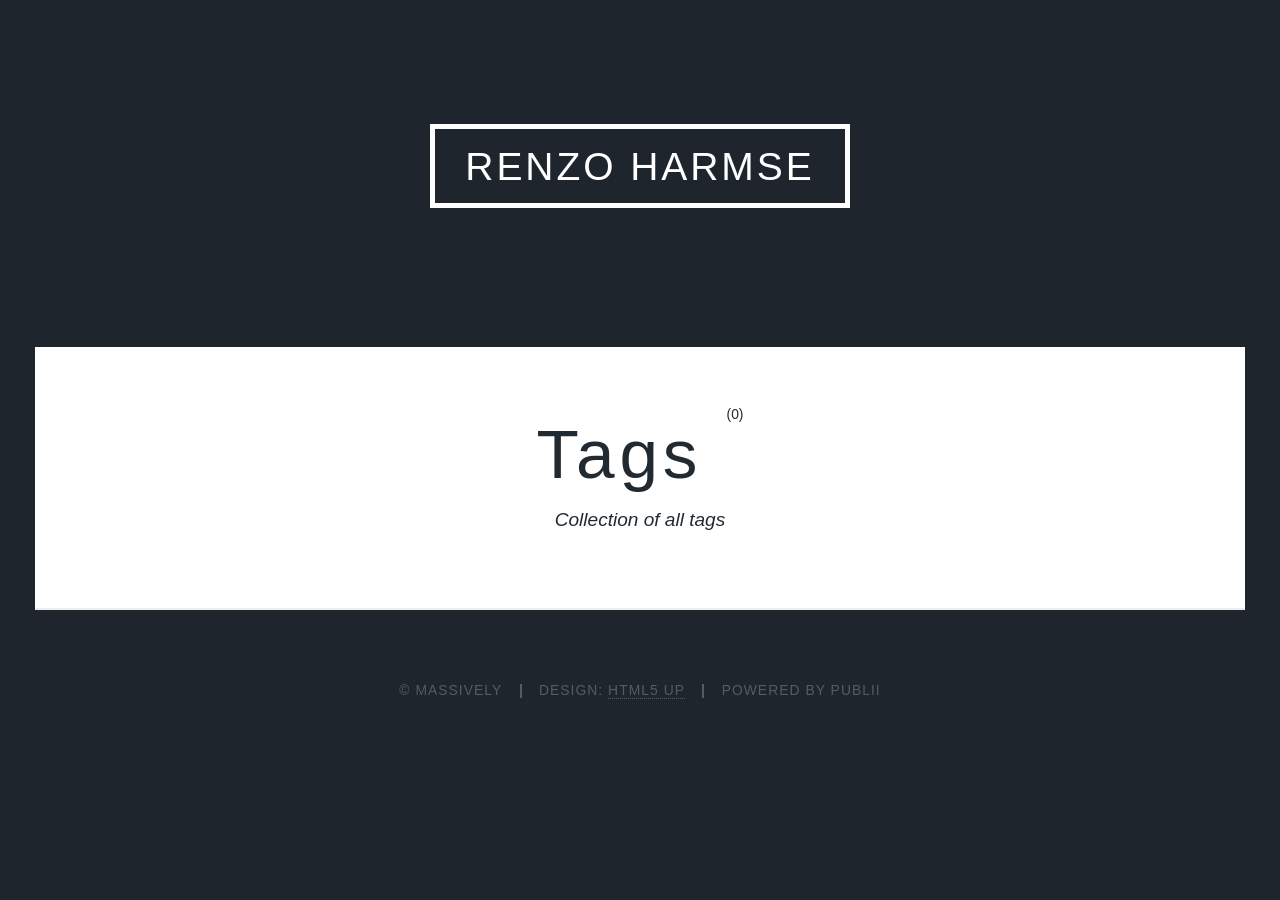
==== tags/index.html @ ec459c0f "Updated from Publii" ====
<!DOCTYPE html><html lang="en-gb"><head><meta charset="utf-8"><meta http-equiv="X-UA-Compatible" content="IE=edge"><meta name="viewport" content="width=device-width,initial-scale=1,user-scalable=no"><title>All tags - Renzo Harmse</title><meta name="robots" content="noindex, follow"><meta name="generator" content="Publii Open-Source CMS for Static Site"><link rel="alternate" type="application/atom+xml" href="https://projectmushroom.github.io/rh-site/feed.xml" title="Renzo Harmse - RSS"><link rel="alternate" type="application/json" href="https://projectmushroom.github.io/rh-site/feed.json" title="Renzo Harmse - JSON"><meta property="og:title" content="Renzo Harmse"><meta property="og:site_name" content="Renzo Harmse"><meta property="og:description" content=""><meta property="og:url" content="https://projectmushroom.github.io/rh-site/tags/"><meta property="og:type" content="website"><link rel="stylesheet" href="https://projectmushroom.github.io/rh-site/assets/css/fontawesome-all.min.css?v=85514f933f9e0b82460af63f1a403fa5"><link rel="stylesheet" href="https://projectmushroom.github.io/rh-site/assets/css/style.css?v=a43d11e6c8e1828dd0b983b73b3cdb13"><noscript><link rel="stylesheet" href="https://projectmushroom.github.io/rh-site/assets/css/noscript.css?v=efa867a99f5064d6729e4dc2008ad50b"></noscript><script type="application/ld+json">{"@context":"http://schema.org","@type":"Organization","name":"Renzo Harmse","url":"https://projectmushroom.github.io/rh-site/"}</script><style>#wrapper > .bg {
               background-image: url(https://projectmushroom.github.io/rh-site/assets/images/overlay.png), linear-gradient(0deg, rgba(0, 0, 0, 0.1), rgba(0, 0, 0, 0.1)), url();
           }</style><noscript><style>img[loading] {
                    opacity: 1;
                }</style></noscript></head><body class="is-preload tags-template"><div id="wrapper"><header id="header"><a class="logo" href="https://projectmushroom.github.io/rh-site/">Renzo Harmse</a></header><main id="main"><header class="page-header"><h1>Tags <sup>(0)</sup></h1><p>Collection of all tags</p></header><section class="posts"></section></main><footer id="copyright"><ul><li>© Massively</li><li>Design: <a href="https://html5up.net" target="_blank" rel="nofollow noopener">HTML5 UP</a></li><li>Powered by Publii</li></ul></footer></div><script src="https://projectmushroom.github.io/rh-site/assets/js/jquery.min.js?v=c9771cc3e90e18f5336eedbd0fffb2cf"></script><script src="https://projectmushroom.github.io/rh-site/assets/js/jquery.scrollex.min.js?v=f89065e3d988006af9791b44561d7c90"></script><script src="https://projectmushroom.github.io/rh-site/assets/js/jquery.scrolly.min.js?v=1ed5a78bde1476875a40f6b9ff44fc14"></script><script src="https://projectmushroom.github.io/rh-site/assets/js/browser.min.js?v=c07298dd19048a8a69ad97e754dfe8d0"></script><script src="https://projectmushroom.github.io/rh-site/assets/js/breakpoints.min.js?v=81a479eb099e3b187613943b085923b8"></script><script src="https://projectmushroom.github.io/rh-site/assets/js/util.min.js?v=4201a626f8c9b614a663b3a1d7d82615"></script><script src="https://projectmushroom.github.io/rh-site/assets/js/main.min.js?v=56233c354bd814758be8bff42f7e13a5"></script><script>/*<![CDATA[*/var images=document.querySelectorAll("img[loading]");for(var i=0;i<images.length;i++){if(images[i].complete){images[i].classList.add("is-loaded")}else{images[i].addEventListener("load",function(){this.classList.add("is-loaded")},false)}};/*]]>*/</script></body></html>
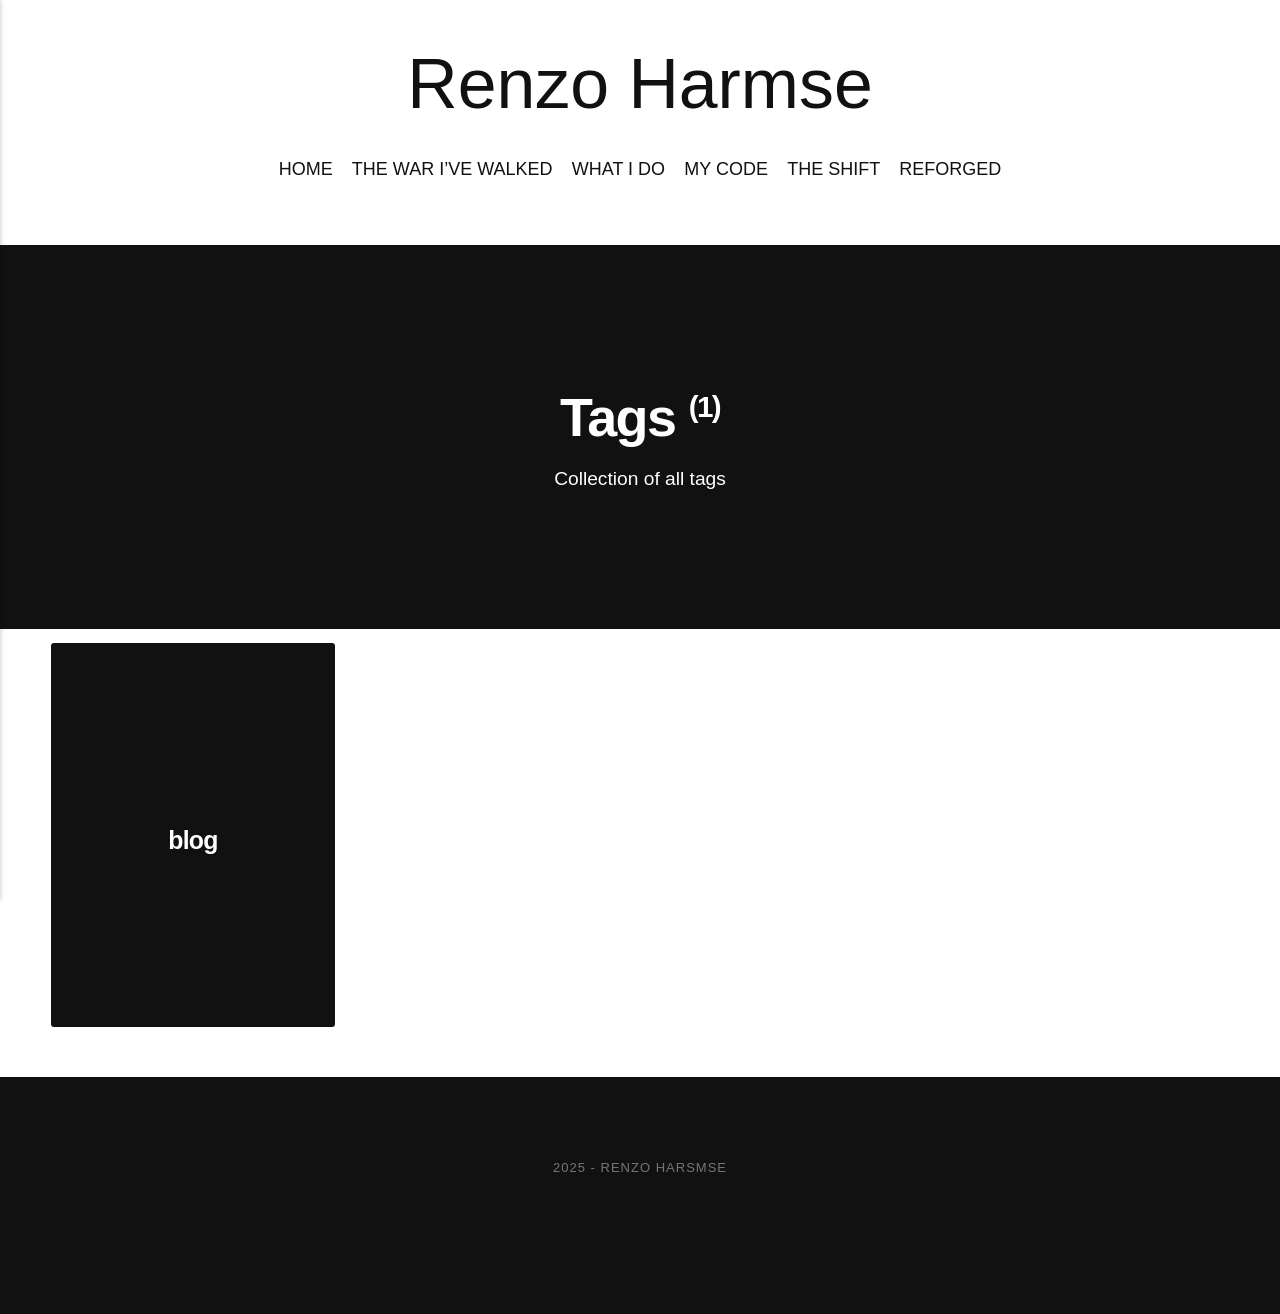
==== commit 5bd16b44: "Updated from Publii" ====
--- a/tags/index.html
+++ b/tags/index.html
@@ -1,5 +1,20 @@
-<!DOCTYPE html><html lang="en-gb"><head><meta charset="utf-8"><meta http-equiv="X-UA-Compatible" content="IE=edge"><meta name="viewport" content="width=device-width,initial-scale=1,user-scalable=no"><title>All tags - Renzo Harmse</title><meta name="robots" content="noindex, follow"><meta name="generator" content="Publii Open-Source CMS for Static Site"><link rel="alternate" type="application/atom+xml" href="https://projectmushroom.github.io/rh-site/feed.xml" title="Renzo Harmse - RSS"><link rel="alternate" type="application/json" href="https://projectmushroom.github.io/rh-site/feed.json" title="Renzo Harmse - JSON"><meta property="og:title" content="Renzo Harmse"><meta property="og:site_name" content="Renzo Harmse"><meta property="og:description" content=""><meta property="og:url" content="https://projectmushroom.github.io/rh-site/tags/"><meta property="og:type" content="website"><link rel="stylesheet" href="https://projectmushroom.github.io/rh-site/assets/css/fontawesome-all.min.css?v=85514f933f9e0b82460af63f1a403fa5"><link rel="stylesheet" href="https://projectmushroom.github.io/rh-site/assets/css/style.css?v=a43d11e6c8e1828dd0b983b73b3cdb13"><noscript><link rel="stylesheet" href="https://projectmushroom.github.io/rh-site/assets/css/noscript.css?v=efa867a99f5064d6729e4dc2008ad50b"></noscript><script type="application/ld+json">{"@context":"http://schema.org","@type":"Organization","name":"Renzo Harmse","url":"https://projectmushroom.github.io/rh-site/"}</script><style>#wrapper > .bg {
-               background-image: url(https://projectmushroom.github.io/rh-site/assets/images/overlay.png), linear-gradient(0deg, rgba(0, 0, 0, 0.1), rgba(0, 0, 0, 0.1)), url();
-           }</style><noscript><style>img[loading] {
+<!DOCTYPE html><html lang="en-gb"><head><meta charset="utf-8"><meta http-equiv="X-UA-Compatible" content="IE=edge"><meta name="viewport" content="width=device-width,initial-scale=1"><title>All tags - Renzo Harmse</title><meta name="robots" content="noindex, follow"><meta name="generator" content="Publii Open-Source CMS for Static Site"><link rel="alternate" type="application/atom+xml" href="https://projectmushroom.github.io/rh-site/feed.xml" title="Renzo Harmse - RSS"><link rel="alternate" type="application/json" href="https://projectmushroom.github.io/rh-site/feed.json" title="Renzo Harmse - JSON"><meta property="og:title" content="Renzo Harmse"><meta property="og:site_name" content="Renzo Harmse"><meta property="og:description" content=""><meta property="og:url" content="https://projectmushroom.github.io/rh-site/tags/"><meta property="og:type" content="website"><link rel="stylesheet" href="https://projectmushroom.github.io/rh-site/assets/css/style.css?v=7815e1f605781f6892b999fe6ca17746"><script type="application/ld+json">{"@context":"http://schema.org","@type":"Organization","name":"Renzo Harmse","url":"https://projectmushroom.github.io/rh-site/","sameAs":["xxx","xxx","xxx","xxx"]}</script><noscript><style>img[loading] {
                     opacity: 1;
-                }</style></noscript></head><body class="is-preload tags-template"><div id="wrapper"><header id="header"><a class="logo" href="https://projectmushroom.github.io/rh-site/">Renzo Harmse</a></header><main id="main"><header class="page-header"><h1>Tags <sup>(0)</sup></h1><p>Collection of all tags</p></header><section class="posts"></section></main><footer id="copyright"><ul><li>© Massively</li><li>Design: <a href="https://html5up.net" target="_blank" rel="nofollow noopener">HTML5 UP</a></li><li>Powered by Publii</li></ul></footer></div><script src="https://projectmushroom.github.io/rh-site/assets/js/jquery.min.js?v=c9771cc3e90e18f5336eedbd0fffb2cf"></script><script src="https://projectmushroom.github.io/rh-site/assets/js/jquery.scrollex.min.js?v=f89065e3d988006af9791b44561d7c90"></script><script src="https://projectmushroom.github.io/rh-site/assets/js/jquery.scrolly.min.js?v=1ed5a78bde1476875a40f6b9ff44fc14"></script><script src="https://projectmushroom.github.io/rh-site/assets/js/browser.min.js?v=c07298dd19048a8a69ad97e754dfe8d0"></script><script src="https://projectmushroom.github.io/rh-site/assets/js/breakpoints.min.js?v=81a479eb099e3b187613943b085923b8"></script><script src="https://projectmushroom.github.io/rh-site/assets/js/util.min.js?v=4201a626f8c9b614a663b3a1d7d82615"></script><script src="https://projectmushroom.github.io/rh-site/assets/js/main.min.js?v=56233c354bd814758be8bff42f7e13a5"></script><script>/*<![CDATA[*/var images=document.querySelectorAll("img[loading]");for(var i=0;i<images.length;i++){if(images[i].complete){images[i].classList.add("is-loaded")}else{images[i].addEventListener("load",function(){this.classList.add("is-loaded")},false)}};/*]]>*/</script></body></html>+                }</style></noscript></head><body class="tags-template"><div class="container"><header class="top" id="js-top"><div><a class="logo" href="https://projectmushroom.github.io/rh-site/">Renzo Harmse</a><nav class="navbar"><button class="navbar__toggle" aria-label="Menu" aria-haspopup="true" aria-expanded="false"><span class="navbar__toggle-box"><span class="navbar__toggle-inner">Menu</span></span></button><ul class="navbar__menu"><li><a href="https://projectmushroom.github.io/rh-site/" target="_self">HOME</a></li><li><a href="https://projectmushroom.github.io/rh-site/the-war-ive-walked.html" target="_self">THE WAR I’VE WALKED</a></li><li><a href="https://projectmushroom.github.io/rh-site/what-i-do.html" target="_self">WHAT I DO</a></li><li><a href="https://projectmushroom.github.io/rh-site/my-code.html" target="_self">MY CODE</a></li><li><a href="https://projectmushroom.github.io/rh-site/the-shift.html" target="_self">THE SHIFT</a></li><li><a href="https://projectmushroom.github.io/rh-site/reforged.html" target="_self">REFORGED</a></li></ul></nav></div></header><main class="page page--tags"><div class="hero hero--full"><header class="hero__header"><h1>Tags <sup>(1)</sup></h1><p>Collection of all tags</p></header></div><ul class="l-grid l-grid--0"><li class="c-card"><div class="c-card__header"><h2><a href="https://projectmushroom.github.io/rh-site/tags/blog/">blog</a></h2></div></li></ul></main></div><footer class="footer"><div class="footer__wrapper"><div class="footer__copyright"><p>2025 - Renzo Harsmse</p></div><div class="footer__social"><a href="xxx" aria-label="Facebook" class="facebook"><svg><use xlink:href="https://projectmushroom.github.io/rh-site/assets/svg/svg-map.svg#facebook"/></svg> </a><a href="xxx" aria-label="Twitter" class="twitter"><svg><use xlink:href="https://projectmushroom.github.io/rh-site/assets/svg/svg-map.svg#twitter"/></svg> </a><a href="xxx" aria-label="Instagram" class="instagram"><svg><use xlink:href="https://projectmushroom.github.io/rh-site/assets/svg/svg-map.svg#instagram"/></svg> </a><a href="xxx" aria-label="LinkedIn" class="linkedin"><svg><use xlink:href="https://projectmushroom.github.io/rh-site/assets/svg/svg-map.svg#linkedin"/></svg></a></div><button onclick="backToTopFunction()" id="backToTop" class="footer__bttop" aria-label="Back to top" title="Back to top"><svg><use xlink:href="https://projectmushroom.github.io/rh-site/assets/svg/svg-map.svg#toparrow"/></svg></button></div></footer><script>window.publiiThemeMenuConfig = {    
+        mobileMenuMode: 'sidebar',
+        animationSpeed: 300,
+        submenuWidth: 'auto',
+        doubleClickTime: 500,
+        mobileMenuExpandableSubmenus: true, 
+        relatedContainerForOverlayMenuSelector: '.top',
+   };</script><script defer="defer" src="https://projectmushroom.github.io/rh-site/assets/js/scripts.min.js?v=e2bc0e7d7ff60ea78ee920470cf8c8a1"></script><script>var images = document.querySelectorAll('img[loading]');
+
+        for (var i = 0; i < images.length; i++) {
+            if (images[i].complete) {
+                images[i].classList.add('is-loaded');
+            } else {
+                images[i].addEventListener('load', function () {
+                    this.classList.add('is-loaded');
+                }, false);
+            }
+        }</script></body></html>
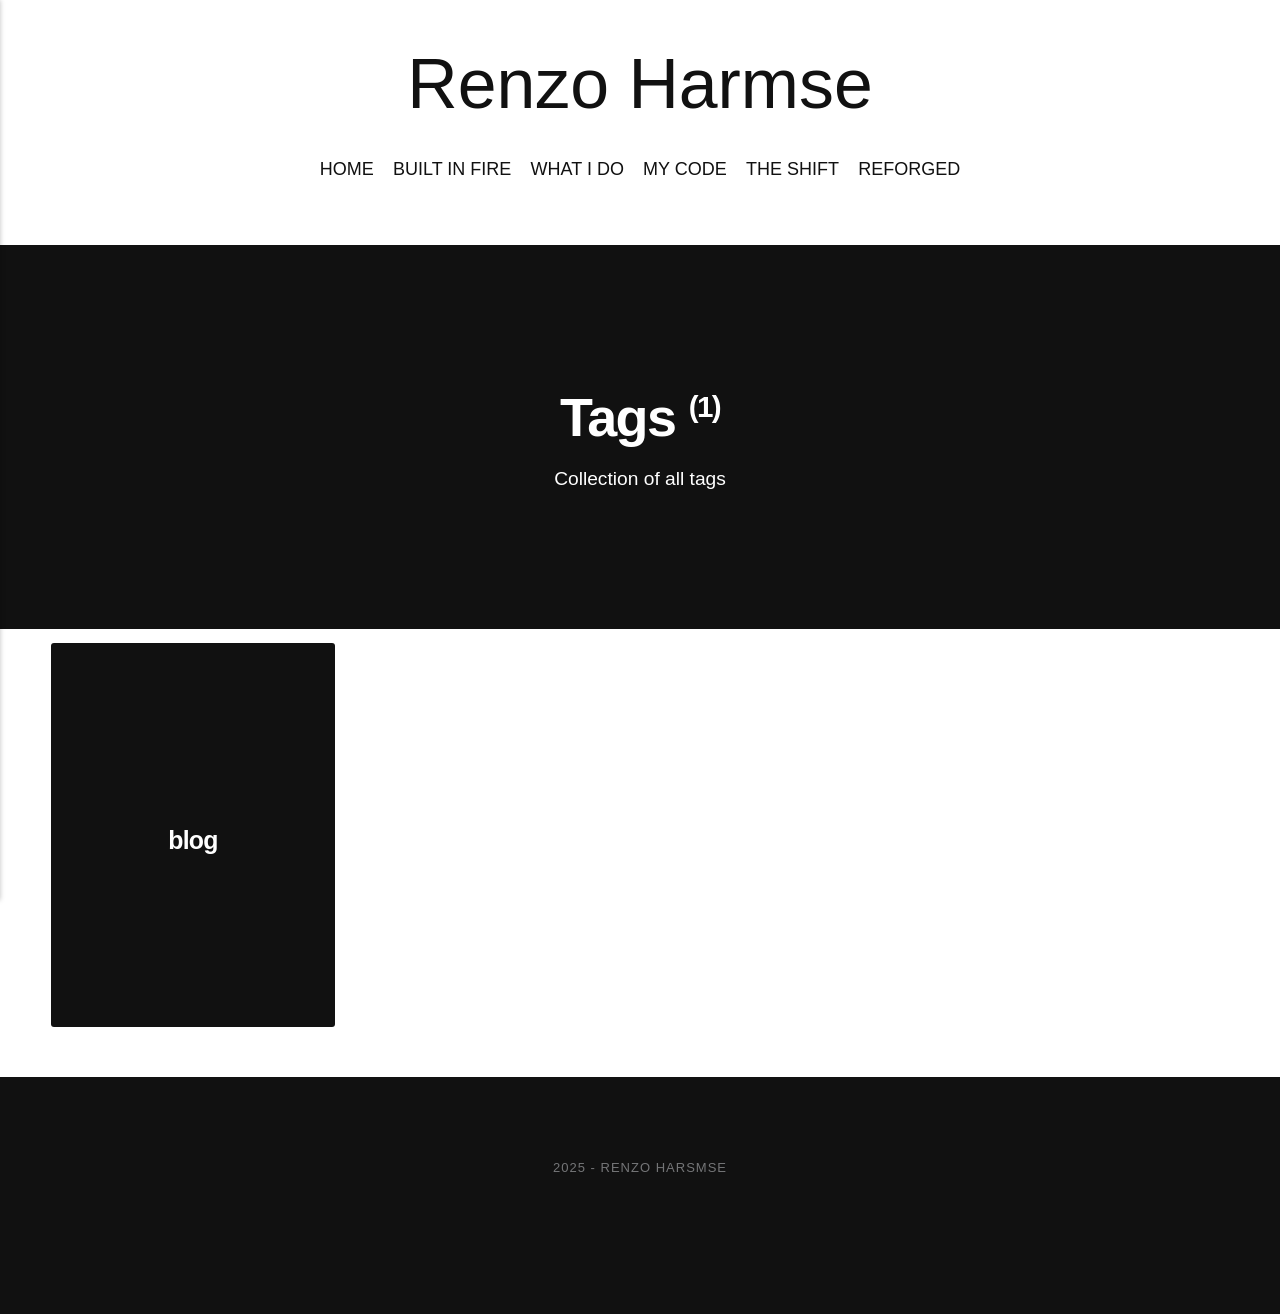
==== commit 8a5dc9cf: "Publii: update content" ====
--- a/tags/index.html
+++ b/tags/index.html
@@ -1,6 +1,6 @@
-<!DOCTYPE html><html lang="en-gb"><head><meta charset="utf-8"><meta http-equiv="X-UA-Compatible" content="IE=edge"><meta name="viewport" content="width=device-width,initial-scale=1"><title>All tags - Renzo Harmse</title><meta name="robots" content="noindex, follow"><meta name="generator" content="Publii Open-Source CMS for Static Site"><link rel="alternate" type="application/atom+xml" href="https://projectmushroom.github.io/rh-site/feed.xml" title="Renzo Harmse - RSS"><link rel="alternate" type="application/json" href="https://projectmushroom.github.io/rh-site/feed.json" title="Renzo Harmse - JSON"><meta property="og:title" content="Renzo Harmse"><meta property="og:site_name" content="Renzo Harmse"><meta property="og:description" content=""><meta property="og:url" content="https://projectmushroom.github.io/rh-site/tags/"><meta property="og:type" content="website"><link rel="stylesheet" href="https://projectmushroom.github.io/rh-site/assets/css/style.css?v=7815e1f605781f6892b999fe6ca17746"><script type="application/ld+json">{"@context":"http://schema.org","@type":"Organization","name":"Renzo Harmse","url":"https://projectmushroom.github.io/rh-site/","sameAs":["xxx","xxx","xxx","xxx"]}</script><noscript><style>img[loading] {
+<!DOCTYPE html><html lang="en-gb"><head><meta charset="utf-8"><meta http-equiv="X-UA-Compatible" content="IE=edge"><meta name="viewport" content="width=device-width,initial-scale=1"><title>All tags - Renzo Harmse</title><meta name="robots" content="noindex, follow"><meta name="generator" content="Publii Open-Source CMS for Static Site"><link rel="alternate" type="application/atom+xml" href="https://projectmushroom.github.io/rh-site/feed.xml" title="Renzo Harmse - RSS"><link rel="alternate" type="application/json" href="https://projectmushroom.github.io/rh-site/feed.json" title="Renzo Harmse - JSON"><meta property="og:title" content="Renzo Harmse"><meta property="og:site_name" content="Renzo Harmse"><meta property="og:description" content=""><meta property="og:url" content="https://projectmushroom.github.io/rh-site/tags/"><meta property="og:type" content="website"><link rel="stylesheet" href="https://projectmushroom.github.io/rh-site/assets/css/style.css?v=7815e1f605781f6892b999fe6ca17746"><script type="application/ld+json">{"@context":"http://schema.org","@type":"Organization","name":"Renzo Harmse","url":"https://projectmushroom.github.io/rh-site/","sameAs":["xxx","https://www.instagram.com/renzohar/?igsh=eXY1Nmp0ajIyMzBr&utm_source=qr","https://www.linkedin.com/in/renzo-harmse/","UC1HrAbqdu_ad3qluPDUCYEw"]}</script><noscript><style>img[loading] {
                     opacity: 1;
-                }</style></noscript></head><body class="tags-template"><div class="container"><header class="top" id="js-top"><div><a class="logo" href="https://projectmushroom.github.io/rh-site/">Renzo Harmse</a><nav class="navbar"><button class="navbar__toggle" aria-label="Menu" aria-haspopup="true" aria-expanded="false"><span class="navbar__toggle-box"><span class="navbar__toggle-inner">Menu</span></span></button><ul class="navbar__menu"><li><a href="https://projectmushroom.github.io/rh-site/" target="_self">HOME</a></li><li><a href="https://projectmushroom.github.io/rh-site/the-war-ive-walked.html" target="_self">THE WAR I’VE WALKED</a></li><li><a href="https://projectmushroom.github.io/rh-site/what-i-do.html" target="_self">WHAT I DO</a></li><li><a href="https://projectmushroom.github.io/rh-site/my-code.html" target="_self">MY CODE</a></li><li><a href="https://projectmushroom.github.io/rh-site/the-shift.html" target="_self">THE SHIFT</a></li><li><a href="https://projectmushroom.github.io/rh-site/reforged.html" target="_self">REFORGED</a></li></ul></nav></div></header><main class="page page--tags"><div class="hero hero--full"><header class="hero__header"><h1>Tags <sup>(1)</sup></h1><p>Collection of all tags</p></header></div><ul class="l-grid l-grid--0"><li class="c-card"><div class="c-card__header"><h2><a href="https://projectmushroom.github.io/rh-site/tags/blog/">blog</a></h2></div></li></ul></main></div><footer class="footer"><div class="footer__wrapper"><div class="footer__copyright"><p>2025 - Renzo Harsmse</p></div><div class="footer__social"><a href="xxx" aria-label="Facebook" class="facebook"><svg><use xlink:href="https://projectmushroom.github.io/rh-site/assets/svg/svg-map.svg#facebook"/></svg> </a><a href="xxx" aria-label="Twitter" class="twitter"><svg><use xlink:href="https://projectmushroom.github.io/rh-site/assets/svg/svg-map.svg#twitter"/></svg> </a><a href="xxx" aria-label="Instagram" class="instagram"><svg><use xlink:href="https://projectmushroom.github.io/rh-site/assets/svg/svg-map.svg#instagram"/></svg> </a><a href="xxx" aria-label="LinkedIn" class="linkedin"><svg><use xlink:href="https://projectmushroom.github.io/rh-site/assets/svg/svg-map.svg#linkedin"/></svg></a></div><button onclick="backToTopFunction()" id="backToTop" class="footer__bttop" aria-label="Back to top" title="Back to top"><svg><use xlink:href="https://projectmushroom.github.io/rh-site/assets/svg/svg-map.svg#toparrow"/></svg></button></div></footer><script>window.publiiThemeMenuConfig = {    
+                }</style></noscript></head><body class="tags-template"><div class="container"><header class="top" id="js-top"><div><a class="logo" href="https://projectmushroom.github.io/rh-site/">Renzo Harmse</a><nav class="navbar"><button class="navbar__toggle" aria-label="Menu" aria-haspopup="true" aria-expanded="false"><span class="navbar__toggle-box"><span class="navbar__toggle-inner">Menu</span></span></button><ul class="navbar__menu"><li><a href="https://projectmushroom.github.io/rh-site/" target="_self">HOME</a></li><li><a href="https://projectmushroom.github.io/rh-site/the-war-ive-walked.html" target="_self">BUILT IN FIRE</a></li><li><a href="https://projectmushroom.github.io/rh-site/what-i-do.html" target="_self">WHAT I DO</a></li><li><a href="https://projectmushroom.github.io/rh-site/my-code.html" target="_self">MY CODE</a></li><li><a href="https://projectmushroom.github.io/rh-site/the-shift.html" target="_self">THE SHIFT</a></li><li><a href="https://projectmushroom.github.io/rh-site/reforged.html" target="_self">REFORGED</a></li></ul></nav></div></header><main class="page page--tags"><div class="hero hero--full"><header class="hero__header"><h1>Tags <sup>(1)</sup></h1><p>Collection of all tags</p></header></div><ul class="l-grid l-grid--0"><li class="c-card"><div class="c-card__header"><h2><a href="https://projectmushroom.github.io/rh-site/tags/blog/">blog</a></h2></div></li></ul></main></div><footer class="footer"><div class="footer__wrapper"><div class="footer__copyright"><p>2025 - Renzo Harsmse</p></div><div class="footer__social"><a href="xxx" aria-label="Facebook" class="facebook"><svg><use xlink:href="https://projectmushroom.github.io/rh-site/assets/svg/svg-map.svg#facebook"/></svg> </a><a href="https://www.instagram.com/renzohar/?igsh&#x3D;eXY1Nmp0ajIyMzBr&amp;utm_source&#x3D;qr" aria-label="Instagram" class="instagram"><svg><use xlink:href="https://projectmushroom.github.io/rh-site/assets/svg/svg-map.svg#instagram"/></svg> </a><a href="https://www.linkedin.com/in/renzo-harmse/" aria-label="LinkedIn" class="linkedin"><svg><use xlink:href="https://projectmushroom.github.io/rh-site/assets/svg/svg-map.svg#linkedin"/></svg> </a><a href="UC1HrAbqdu_ad3qluPDUCYEw" aria-label="Youtube" class="youtube"><svg><use xlink:href="https://projectmushroom.github.io/rh-site/assets/svg/svg-map.svg#youtube"/></svg></a></div><button onclick="backToTopFunction()" id="backToTop" class="footer__bttop" aria-label="Back to top" title="Back to top"><svg><use xlink:href="https://projectmushroom.github.io/rh-site/assets/svg/svg-map.svg#toparrow"/></svg></button></div></footer><script>window.publiiThemeMenuConfig = {    
         mobileMenuMode: 'sidebar',
         animationSpeed: 300,
         submenuWidth: 'auto',
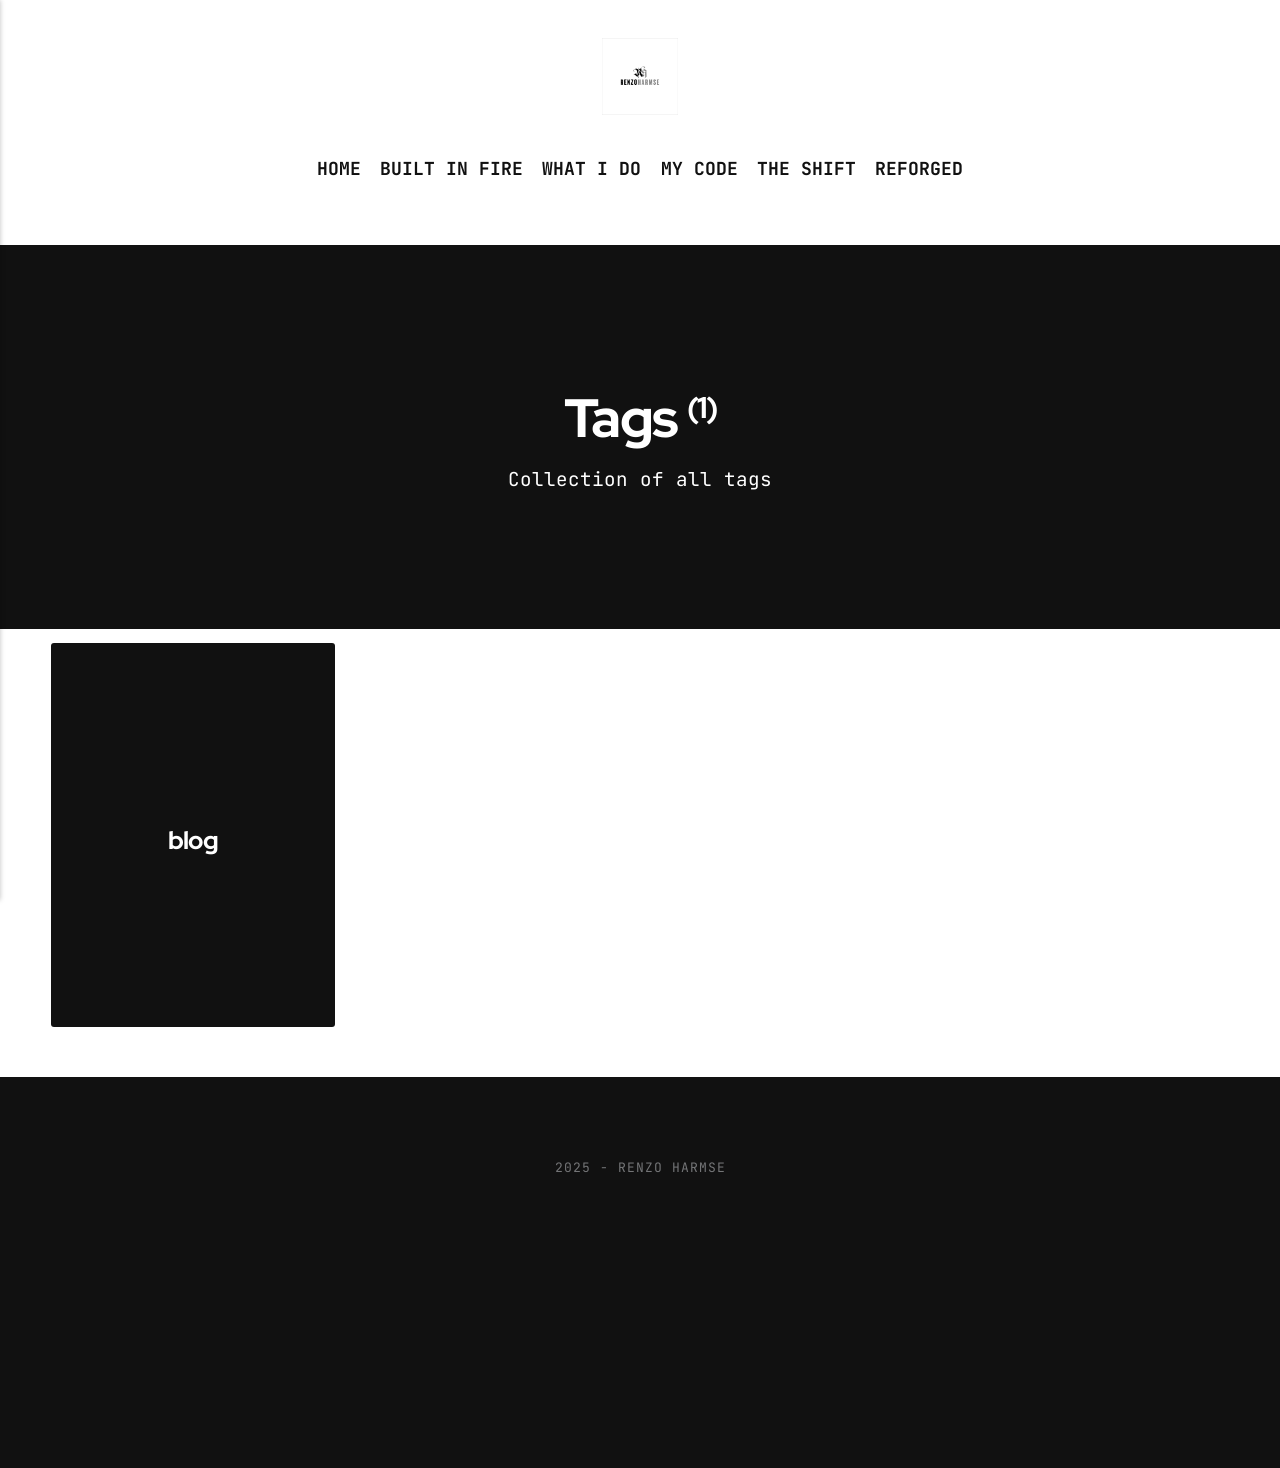
==== commit 8f77c171: "Publii: update content" ====
--- a/tags/index.html
+++ b/tags/index.html
@@ -1,6 +1,6 @@
-<!DOCTYPE html><html lang="en-gb"><head><meta charset="utf-8"><meta http-equiv="X-UA-Compatible" content="IE=edge"><meta name="viewport" content="width=device-width,initial-scale=1"><title>All tags - Renzo Harmse</title><meta name="robots" content="noindex, follow"><meta name="generator" content="Publii Open-Source CMS for Static Site"><link rel="alternate" type="application/atom+xml" href="https://projectmushroom.github.io/rh-site/feed.xml" title="Renzo Harmse - RSS"><link rel="alternate" type="application/json" href="https://projectmushroom.github.io/rh-site/feed.json" title="Renzo Harmse - JSON"><meta property="og:title" content="Renzo Harmse"><meta property="og:site_name" content="Renzo Harmse"><meta property="og:description" content=""><meta property="og:url" content="https://projectmushroom.github.io/rh-site/tags/"><meta property="og:type" content="website"><link rel="stylesheet" href="https://projectmushroom.github.io/rh-site/assets/css/style.css?v=7815e1f605781f6892b999fe6ca17746"><script type="application/ld+json">{"@context":"http://schema.org","@type":"Organization","name":"Renzo Harmse","url":"https://projectmushroom.github.io/rh-site/","sameAs":["xxx","https://www.instagram.com/renzohar/?igsh=eXY1Nmp0ajIyMzBr&utm_source=qr","https://www.linkedin.com/in/renzo-harmse/","UC1HrAbqdu_ad3qluPDUCYEw"]}</script><noscript><style>img[loading] {
+<!DOCTYPE html><html lang="en-gb"><head><meta charset="utf-8"><meta http-equiv="X-UA-Compatible" content="IE=edge"><meta name="viewport" content="width=device-width,initial-scale=1"><title>All tags - Renzo Harmse</title><meta name="robots" content="noindex, follow"><meta name="generator" content="Publii Open-Source CMS for Static Site"><link rel="alternate" type="application/atom+xml" href="https://projectmushroom.github.io/rh-site/feed.xml" title="Renzo Harmse - RSS"><link rel="alternate" type="application/json" href="https://projectmushroom.github.io/rh-site/feed.json" title="Renzo Harmse - JSON"><meta property="og:title" content="Renzo Harmse"><meta property="og:image" content="https://projectmushroom.github.io/rh-site/media/website/PHOTO-2025-06-29-13-09-42-2.jpg"><meta property="og:image:width" content="4136"><meta property="og:image:height" content="4160"><meta property="og:site_name" content="Renzo Harmse"><meta property="og:description" content=""><meta property="og:url" content="https://projectmushroom.github.io/rh-site/tags/"><meta property="og:type" content="website"><link rel="preload" href="https://projectmushroom.github.io/rh-site/assets/dynamic/fonts/jetbrainsmono/jetbrainsmono.woff2" as="font" type="font/woff2" crossorigin><link rel="preload" href="https://projectmushroom.github.io/rh-site/assets/dynamic/fonts/jetbrainsmono/jetbrainsmono-italic.woff2" as="font" type="font/woff2" crossorigin><link rel="preload" href="https://projectmushroom.github.io/rh-site/assets/dynamic/fonts/redhatdisplay/redhatdisplay.woff2" as="font" type="font/woff2" crossorigin><link rel="preload" href="https://projectmushroom.github.io/rh-site/assets/dynamic/fonts/redhatdisplay/redhatdisplay-italic.woff2" as="font" type="font/woff2" crossorigin><link rel="stylesheet" href="https://projectmushroom.github.io/rh-site/assets/css/style.css?v=6c05e0051b5704a9263491dc4764c5f1"><script type="application/ld+json">{"@context":"http://schema.org","@type":"Organization","name":"Renzo Harmse","logo":"https://projectmushroom.github.io/rh-site/media/website/PHOTO-2025-06-29-13-09-42-2.jpg","url":"https://projectmushroom.github.io/rh-site/","sameAs":["xxx","https://www.instagram.com/renzohar/?igsh=eXY1Nmp0ajIyMzBr&utm_source=qr","https://www.linkedin.com/in/renzo-harmse/","UC1HrAbqdu_ad3qluPDUCYEw"]}</script><noscript><style>img[loading] {
                     opacity: 1;
-                }</style></noscript></head><body class="tags-template"><div class="container"><header class="top" id="js-top"><div><a class="logo" href="https://projectmushroom.github.io/rh-site/">Renzo Harmse</a><nav class="navbar"><button class="navbar__toggle" aria-label="Menu" aria-haspopup="true" aria-expanded="false"><span class="navbar__toggle-box"><span class="navbar__toggle-inner">Menu</span></span></button><ul class="navbar__menu"><li><a href="https://projectmushroom.github.io/rh-site/" target="_self">HOME</a></li><li><a href="https://projectmushroom.github.io/rh-site/the-war-ive-walked.html" target="_self">BUILT IN FIRE</a></li><li><a href="https://projectmushroom.github.io/rh-site/what-i-do.html" target="_self">WHAT I DO</a></li><li><a href="https://projectmushroom.github.io/rh-site/my-code.html" target="_self">MY CODE</a></li><li><a href="https://projectmushroom.github.io/rh-site/the-shift.html" target="_self">THE SHIFT</a></li><li><a href="https://projectmushroom.github.io/rh-site/reforged.html" target="_self">REFORGED</a></li></ul></nav></div></header><main class="page page--tags"><div class="hero hero--full"><header class="hero__header"><h1>Tags <sup>(1)</sup></h1><p>Collection of all tags</p></header></div><ul class="l-grid l-grid--0"><li class="c-card"><div class="c-card__header"><h2><a href="https://projectmushroom.github.io/rh-site/tags/blog/">blog</a></h2></div></li></ul></main></div><footer class="footer"><div class="footer__wrapper"><div class="footer__copyright"><p>2025 - Renzo Harsmse</p></div><div class="footer__social"><a href="xxx" aria-label="Facebook" class="facebook"><svg><use xlink:href="https://projectmushroom.github.io/rh-site/assets/svg/svg-map.svg#facebook"/></svg> </a><a href="https://www.instagram.com/renzohar/?igsh&#x3D;eXY1Nmp0ajIyMzBr&amp;utm_source&#x3D;qr" aria-label="Instagram" class="instagram"><svg><use xlink:href="https://projectmushroom.github.io/rh-site/assets/svg/svg-map.svg#instagram"/></svg> </a><a href="https://www.linkedin.com/in/renzo-harmse/" aria-label="LinkedIn" class="linkedin"><svg><use xlink:href="https://projectmushroom.github.io/rh-site/assets/svg/svg-map.svg#linkedin"/></svg> </a><a href="UC1HrAbqdu_ad3qluPDUCYEw" aria-label="Youtube" class="youtube"><svg><use xlink:href="https://projectmushroom.github.io/rh-site/assets/svg/svg-map.svg#youtube"/></svg></a></div><button onclick="backToTopFunction()" id="backToTop" class="footer__bttop" aria-label="Back to top" title="Back to top"><svg><use xlink:href="https://projectmushroom.github.io/rh-site/assets/svg/svg-map.svg#toparrow"/></svg></button></div></footer><script>window.publiiThemeMenuConfig = {    
+                }</style></noscript></head><body class="tags-template"><div class="container"><header class="top" id="js-top"><div><a class="logo" href="https://projectmushroom.github.io/rh-site/"><img src="https://projectmushroom.github.io/rh-site/media/website/PHOTO-2025-06-29-13-09-42-2.jpg" alt="Renzo Harmse" width="4136" height="4160"></a><nav class="navbar"><button class="navbar__toggle" aria-label="Menu" aria-haspopup="true" aria-expanded="false"><span class="navbar__toggle-box"><span class="navbar__toggle-inner">Menu</span></span></button><ul class="navbar__menu"><li><a href="https://projectmushroom.github.io/rh-site/" target="_self">HOME</a></li><li><a href="https://projectmushroom.github.io/rh-site/the-war-ive-walked.html" target="_self">BUILT IN FIRE</a></li><li><a href="https://projectmushroom.github.io/rh-site/what-i-do.html" target="_self">WHAT I DO</a></li><li><a href="https://projectmushroom.github.io/rh-site/my-code.html" target="_self">MY CODE</a></li><li><a href="https://projectmushroom.github.io/rh-site/the-shift.html" target="_self">THE SHIFT</a></li><li><a href="https://projectmushroom.github.io/rh-site/reforged.html" target="_self">REFORGED</a></li></ul></nav></div></header><main class="page page--tags"><div class="hero hero--full"><header class="hero__header"><h1>Tags <sup>(1)</sup></h1><p>Collection of all tags</p></header></div><ul class="l-grid l-grid--0"><li class="c-card"><div class="c-card__header"><h2><a href="https://projectmushroom.github.io/rh-site/tags/blog/">blog</a></h2></div></li></ul></main></div><footer class="footer"><div class="footer__wrapper"><div class="footer__copyright"><p>2025 - Renzo Harmse</p><p> </p><h1> </h1></div><div class="footer__social"><a href="xxx" aria-label="Facebook" class="facebook"><svg><use xlink:href="https://projectmushroom.github.io/rh-site/assets/svg/svg-map.svg#facebook"/></svg> </a><a href="https://www.instagram.com/renzohar/?igsh&#x3D;eXY1Nmp0ajIyMzBr&amp;utm_source&#x3D;qr" aria-label="Instagram" class="instagram"><svg><use xlink:href="https://projectmushroom.github.io/rh-site/assets/svg/svg-map.svg#instagram"/></svg> </a><a href="https://www.linkedin.com/in/renzo-harmse/" aria-label="LinkedIn" class="linkedin"><svg><use xlink:href="https://projectmushroom.github.io/rh-site/assets/svg/svg-map.svg#linkedin"/></svg> </a><a href="UC1HrAbqdu_ad3qluPDUCYEw" aria-label="Youtube" class="youtube"><svg><use xlink:href="https://projectmushroom.github.io/rh-site/assets/svg/svg-map.svg#youtube"/></svg></a></div><button onclick="backToTopFunction()" id="backToTop" class="footer__bttop" aria-label="Back to top" title="Back to top"><svg><use xlink:href="https://projectmushroom.github.io/rh-site/assets/svg/svg-map.svg#toparrow"/></svg></button></div></footer><script>window.publiiThemeMenuConfig = {    
         mobileMenuMode: 'sidebar',
         animationSpeed: 300,
         submenuWidth: 'auto',
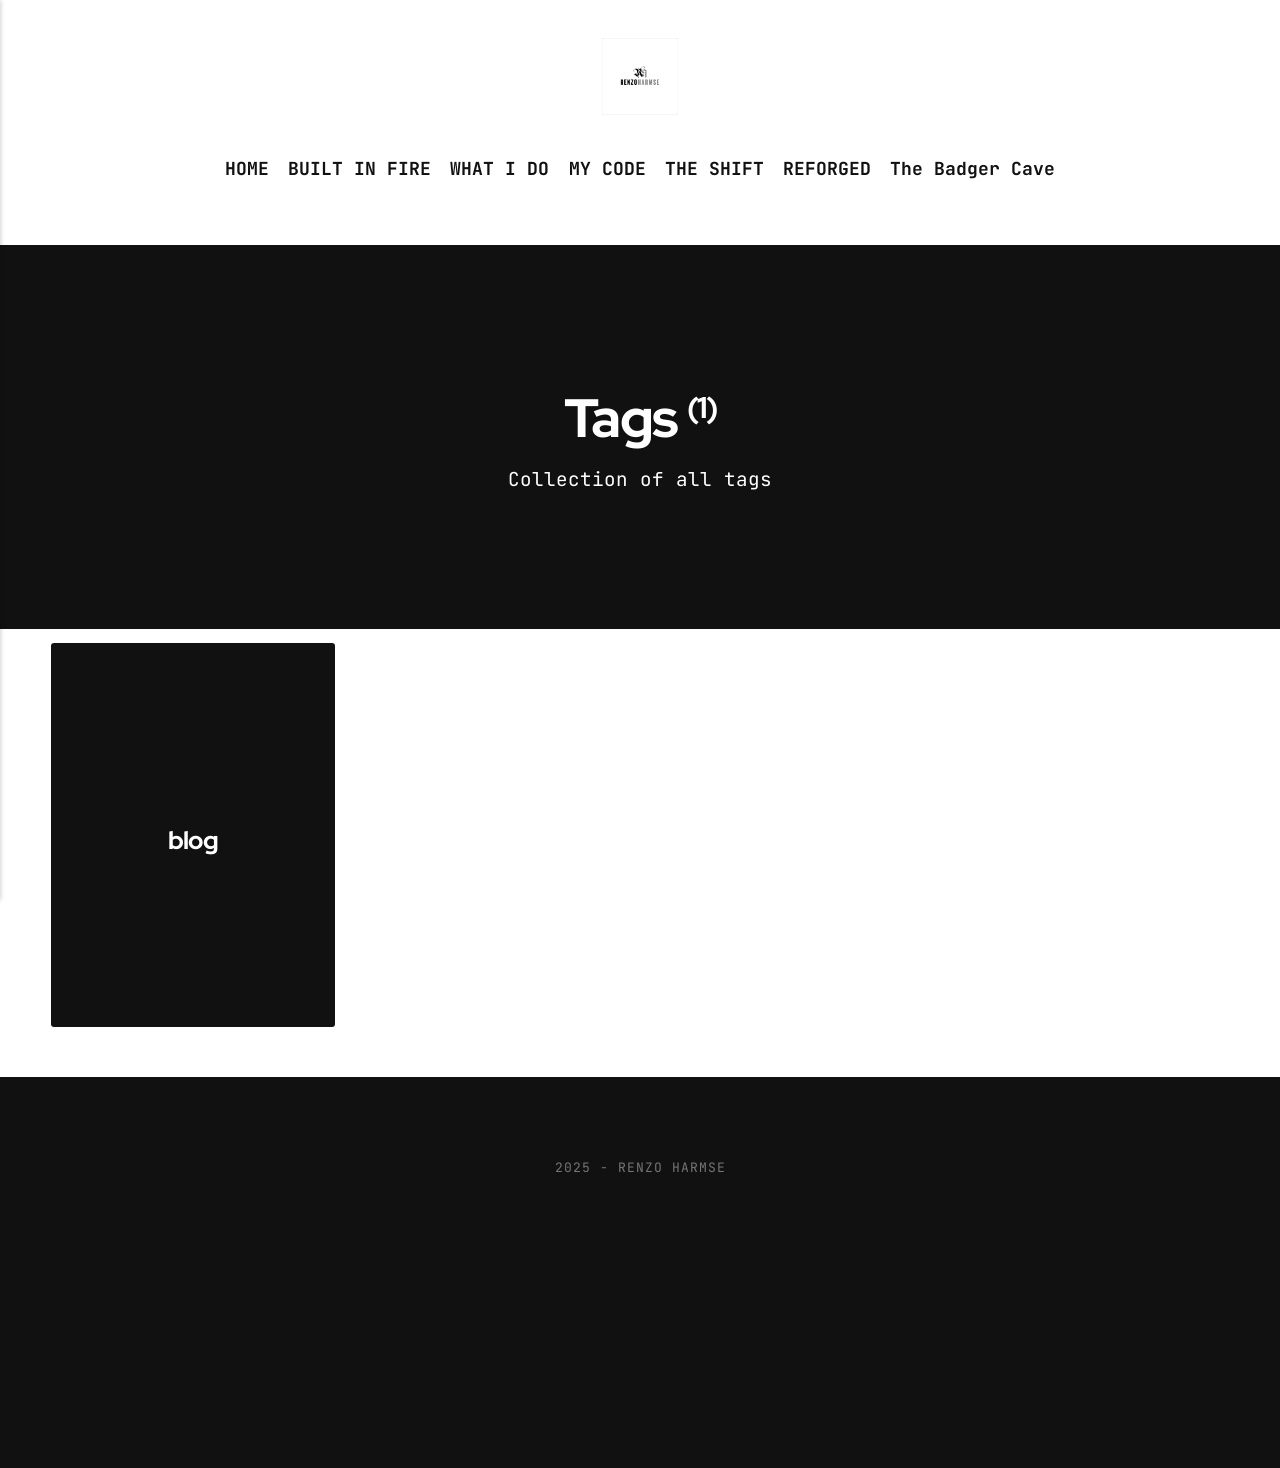
==== commit 0503afa9: "Publii: update content" ====
--- a/tags/index.html
+++ b/tags/index.html
@@ -1,6 +1,6 @@
 <!DOCTYPE html><html lang="en-gb"><head><meta charset="utf-8"><meta http-equiv="X-UA-Compatible" content="IE=edge"><meta name="viewport" content="width=device-width,initial-scale=1"><title>All tags - Renzo Harmse</title><meta name="robots" content="noindex, follow"><meta name="generator" content="Publii Open-Source CMS for Static Site"><link rel="alternate" type="application/atom+xml" href="https://projectmushroom.github.io/rh-site/feed.xml" title="Renzo Harmse - RSS"><link rel="alternate" type="application/json" href="https://projectmushroom.github.io/rh-site/feed.json" title="Renzo Harmse - JSON"><meta property="og:title" content="Renzo Harmse"><meta property="og:image" content="https://projectmushroom.github.io/rh-site/media/website/PHOTO-2025-06-29-13-09-42-2.jpg"><meta property="og:image:width" content="4136"><meta property="og:image:height" content="4160"><meta property="og:site_name" content="Renzo Harmse"><meta property="og:description" content=""><meta property="og:url" content="https://projectmushroom.github.io/rh-site/tags/"><meta property="og:type" content="website"><link rel="preload" href="https://projectmushroom.github.io/rh-site/assets/dynamic/fonts/jetbrainsmono/jetbrainsmono.woff2" as="font" type="font/woff2" crossorigin><link rel="preload" href="https://projectmushroom.github.io/rh-site/assets/dynamic/fonts/jetbrainsmono/jetbrainsmono-italic.woff2" as="font" type="font/woff2" crossorigin><link rel="preload" href="https://projectmushroom.github.io/rh-site/assets/dynamic/fonts/redhatdisplay/redhatdisplay.woff2" as="font" type="font/woff2" crossorigin><link rel="preload" href="https://projectmushroom.github.io/rh-site/assets/dynamic/fonts/redhatdisplay/redhatdisplay-italic.woff2" as="font" type="font/woff2" crossorigin><link rel="stylesheet" href="https://projectmushroom.github.io/rh-site/assets/css/style.css?v=6c05e0051b5704a9263491dc4764c5f1"><script type="application/ld+json">{"@context":"http://schema.org","@type":"Organization","name":"Renzo Harmse","logo":"https://projectmushroom.github.io/rh-site/media/website/PHOTO-2025-06-29-13-09-42-2.jpg","url":"https://projectmushroom.github.io/rh-site/","sameAs":["xxx","https://www.instagram.com/renzohar/?igsh=eXY1Nmp0ajIyMzBr&utm_source=qr","https://www.linkedin.com/in/renzo-harmse/","UC1HrAbqdu_ad3qluPDUCYEw"]}</script><noscript><style>img[loading] {
                     opacity: 1;
-                }</style></noscript></head><body class="tags-template"><div class="container"><header class="top" id="js-top"><div><a class="logo" href="https://projectmushroom.github.io/rh-site/"><img src="https://projectmushroom.github.io/rh-site/media/website/PHOTO-2025-06-29-13-09-42-2.jpg" alt="Renzo Harmse" width="4136" height="4160"></a><nav class="navbar"><button class="navbar__toggle" aria-label="Menu" aria-haspopup="true" aria-expanded="false"><span class="navbar__toggle-box"><span class="navbar__toggle-inner">Menu</span></span></button><ul class="navbar__menu"><li><a href="https://projectmushroom.github.io/rh-site/" target="_self">HOME</a></li><li><a href="https://projectmushroom.github.io/rh-site/the-war-ive-walked.html" target="_self">BUILT IN FIRE</a></li><li><a href="https://projectmushroom.github.io/rh-site/what-i-do.html" target="_self">WHAT I DO</a></li><li><a href="https://projectmushroom.github.io/rh-site/my-code.html" target="_self">MY CODE</a></li><li><a href="https://projectmushroom.github.io/rh-site/the-shift.html" target="_self">THE SHIFT</a></li><li><a href="https://projectmushroom.github.io/rh-site/reforged.html" target="_self">REFORGED</a></li></ul></nav></div></header><main class="page page--tags"><div class="hero hero--full"><header class="hero__header"><h1>Tags <sup>(1)</sup></h1><p>Collection of all tags</p></header></div><ul class="l-grid l-grid--0"><li class="c-card"><div class="c-card__header"><h2><a href="https://projectmushroom.github.io/rh-site/tags/blog/">blog</a></h2></div></li></ul></main></div><footer class="footer"><div class="footer__wrapper"><div class="footer__copyright"><p>2025 - Renzo Harmse</p><p> </p><h1> </h1></div><div class="footer__social"><a href="xxx" aria-label="Facebook" class="facebook"><svg><use xlink:href="https://projectmushroom.github.io/rh-site/assets/svg/svg-map.svg#facebook"/></svg> </a><a href="https://www.instagram.com/renzohar/?igsh&#x3D;eXY1Nmp0ajIyMzBr&amp;utm_source&#x3D;qr" aria-label="Instagram" class="instagram"><svg><use xlink:href="https://projectmushroom.github.io/rh-site/assets/svg/svg-map.svg#instagram"/></svg> </a><a href="https://www.linkedin.com/in/renzo-harmse/" aria-label="LinkedIn" class="linkedin"><svg><use xlink:href="https://projectmushroom.github.io/rh-site/assets/svg/svg-map.svg#linkedin"/></svg> </a><a href="UC1HrAbqdu_ad3qluPDUCYEw" aria-label="Youtube" class="youtube"><svg><use xlink:href="https://projectmushroom.github.io/rh-site/assets/svg/svg-map.svg#youtube"/></svg></a></div><button onclick="backToTopFunction()" id="backToTop" class="footer__bttop" aria-label="Back to top" title="Back to top"><svg><use xlink:href="https://projectmushroom.github.io/rh-site/assets/svg/svg-map.svg#toparrow"/></svg></button></div></footer><script>window.publiiThemeMenuConfig = {    
+                }</style></noscript></head><body class="tags-template"><div class="container"><header class="top" id="js-top"><div><a class="logo" href="https://projectmushroom.github.io/rh-site/"><img src="https://projectmushroom.github.io/rh-site/media/website/PHOTO-2025-06-29-13-09-42-2.jpg" alt="Renzo Harmse" width="4136" height="4160"></a><nav class="navbar"><button class="navbar__toggle" aria-label="Menu" aria-haspopup="true" aria-expanded="false"><span class="navbar__toggle-box"><span class="navbar__toggle-inner">Menu</span></span></button><ul class="navbar__menu"><li><a href="https://projectmushroom.github.io/rh-site/" target="_self">HOME</a></li><li><a href="https://projectmushroom.github.io/rh-site/the-war-ive-walked.html" target="_self">BUILT IN FIRE</a></li><li><a href="https://projectmushroom.github.io/rh-site/what-i-do.html" target="_self">WHAT I DO</a></li><li><a href="https://projectmushroom.github.io/rh-site/my-code.html" target="_self">MY CODE</a></li><li><a href="https://projectmushroom.github.io/rh-site/the-shift.html" target="_self">THE SHIFT</a></li><li><a href="https://projectmushroom.github.io/rh-site/reforged.html" target="_self">REFORGED</a></li><li><a href="https://projectmushroom.github.io/rh-site/the-badger-cave.html" target="_self">The Badger Cave</a></li></ul></nav></div></header><main class="page page--tags"><div class="hero hero--full"><header class="hero__header"><h1>Tags <sup>(1)</sup></h1><p>Collection of all tags</p></header></div><ul class="l-grid l-grid--0"><li class="c-card"><div class="c-card__header"><h2><a href="https://projectmushroom.github.io/rh-site/tags/blog/">blog</a></h2></div></li></ul></main></div><footer class="footer"><div class="footer__wrapper"><div class="footer__copyright"><p>2025 - Renzo Harmse</p><p> </p><h1> </h1></div><div class="footer__social"><a href="xxx" aria-label="Facebook" class="facebook"><svg><use xlink:href="https://projectmushroom.github.io/rh-site/assets/svg/svg-map.svg#facebook"/></svg> </a><a href="https://www.instagram.com/renzohar/?igsh&#x3D;eXY1Nmp0ajIyMzBr&amp;utm_source&#x3D;qr" aria-label="Instagram" class="instagram"><svg><use xlink:href="https://projectmushroom.github.io/rh-site/assets/svg/svg-map.svg#instagram"/></svg> </a><a href="https://www.linkedin.com/in/renzo-harmse/" aria-label="LinkedIn" class="linkedin"><svg><use xlink:href="https://projectmushroom.github.io/rh-site/assets/svg/svg-map.svg#linkedin"/></svg> </a><a href="UC1HrAbqdu_ad3qluPDUCYEw" aria-label="Youtube" class="youtube"><svg><use xlink:href="https://projectmushroom.github.io/rh-site/assets/svg/svg-map.svg#youtube"/></svg></a></div><button onclick="backToTopFunction()" id="backToTop" class="footer__bttop" aria-label="Back to top" title="Back to top"><svg><use xlink:href="https://projectmushroom.github.io/rh-site/assets/svg/svg-map.svg#toparrow"/></svg></button></div></footer><script>window.publiiThemeMenuConfig = {    
         mobileMenuMode: 'sidebar',
         animationSpeed: 300,
         submenuWidth: 'auto',
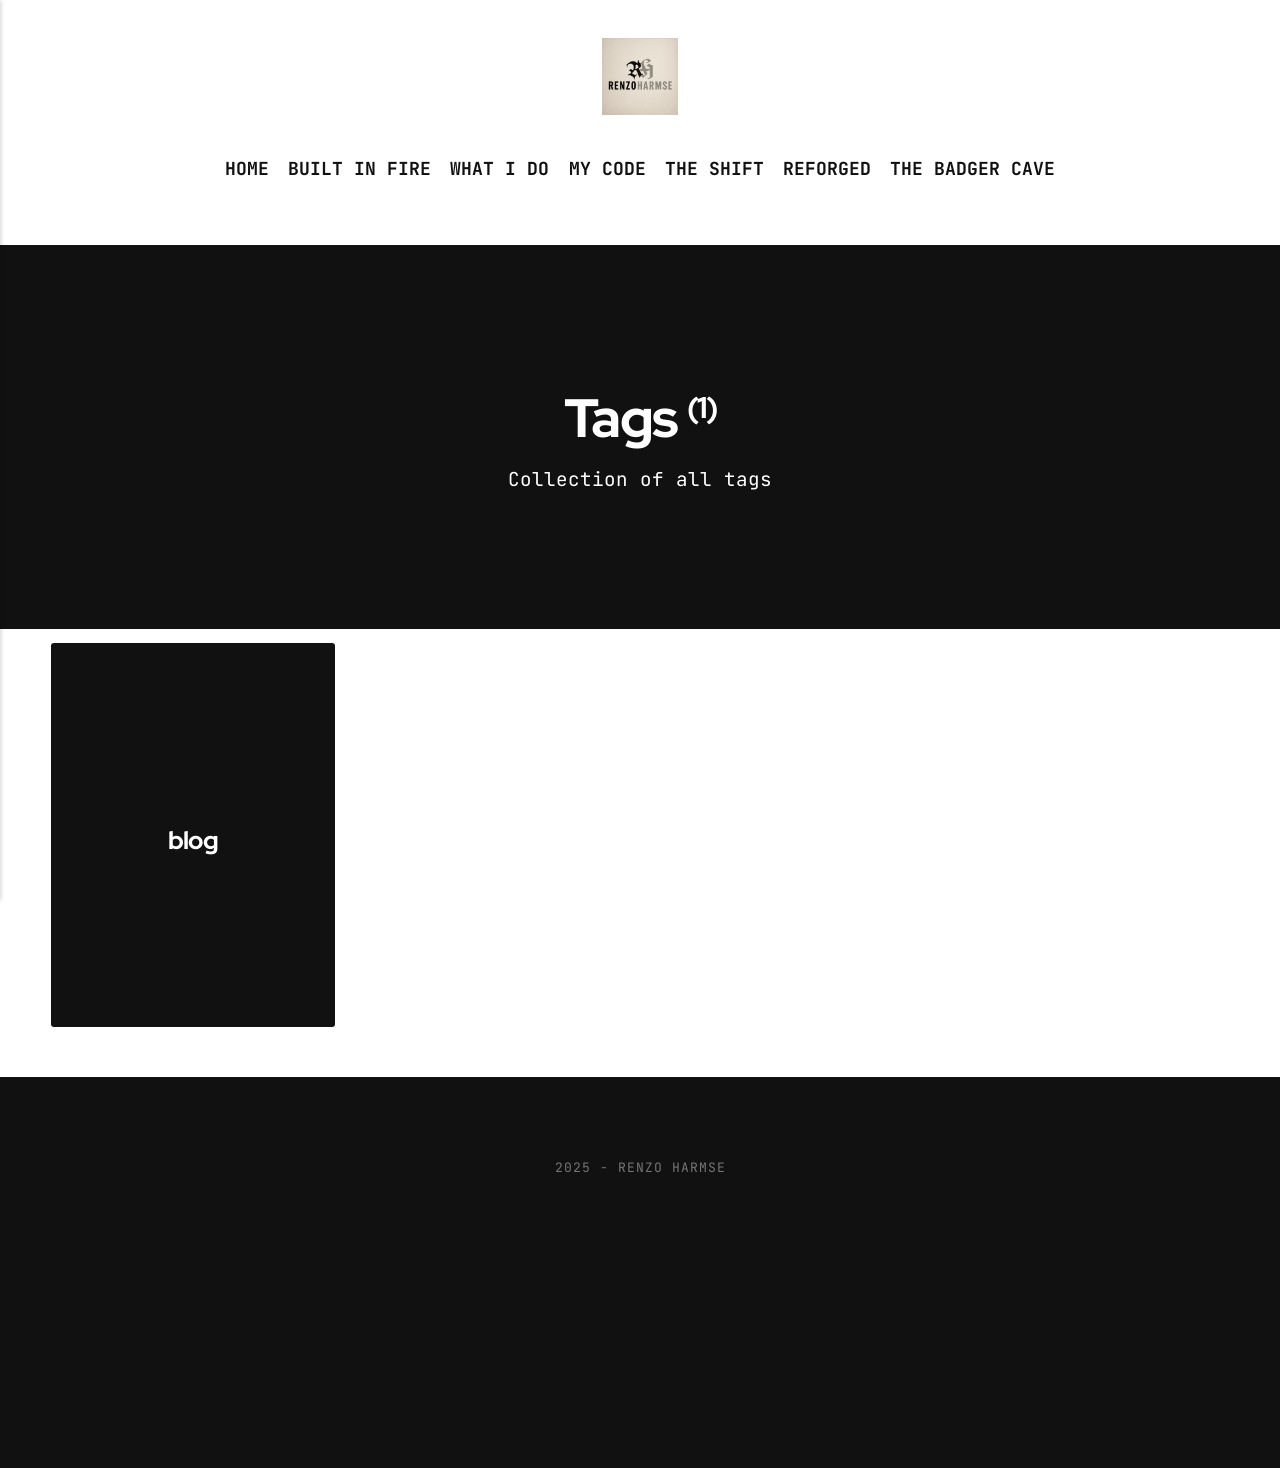
==== commit bc1d6dfc: "Publii: update content" ====
--- a/tags/index.html
+++ b/tags/index.html
@@ -1,6 +1,6 @@
-<!DOCTYPE html><html lang="en-gb"><head><meta charset="utf-8"><meta http-equiv="X-UA-Compatible" content="IE=edge"><meta name="viewport" content="width=device-width,initial-scale=1"><title>All tags - Renzo Harmse</title><meta name="robots" content="noindex, follow"><meta name="generator" content="Publii Open-Source CMS for Static Site"><link rel="alternate" type="application/atom+xml" href="https://projectmushroom.github.io/rh-site/feed.xml" title="Renzo Harmse - RSS"><link rel="alternate" type="application/json" href="https://projectmushroom.github.io/rh-site/feed.json" title="Renzo Harmse - JSON"><meta property="og:title" content="Renzo Harmse"><meta property="og:image" content="https://projectmushroom.github.io/rh-site/media/website/PHOTO-2025-06-29-13-09-42-2.jpg"><meta property="og:image:width" content="4136"><meta property="og:image:height" content="4160"><meta property="og:site_name" content="Renzo Harmse"><meta property="og:description" content=""><meta property="og:url" content="https://projectmushroom.github.io/rh-site/tags/"><meta property="og:type" content="website"><link rel="preload" href="https://projectmushroom.github.io/rh-site/assets/dynamic/fonts/jetbrainsmono/jetbrainsmono.woff2" as="font" type="font/woff2" crossorigin><link rel="preload" href="https://projectmushroom.github.io/rh-site/assets/dynamic/fonts/jetbrainsmono/jetbrainsmono-italic.woff2" as="font" type="font/woff2" crossorigin><link rel="preload" href="https://projectmushroom.github.io/rh-site/assets/dynamic/fonts/redhatdisplay/redhatdisplay.woff2" as="font" type="font/woff2" crossorigin><link rel="preload" href="https://projectmushroom.github.io/rh-site/assets/dynamic/fonts/redhatdisplay/redhatdisplay-italic.woff2" as="font" type="font/woff2" crossorigin><link rel="stylesheet" href="https://projectmushroom.github.io/rh-site/assets/css/style.css?v=6c05e0051b5704a9263491dc4764c5f1"><script type="application/ld+json">{"@context":"http://schema.org","@type":"Organization","name":"Renzo Harmse","logo":"https://projectmushroom.github.io/rh-site/media/website/PHOTO-2025-06-29-13-09-42-2.jpg","url":"https://projectmushroom.github.io/rh-site/","sameAs":["xxx","https://www.instagram.com/renzohar/?igsh=eXY1Nmp0ajIyMzBr&utm_source=qr","https://www.linkedin.com/in/renzo-harmse/","UC1HrAbqdu_ad3qluPDUCYEw"]}</script><noscript><style>img[loading] {
+<!DOCTYPE html><html lang="en-gb"><head><meta charset="utf-8"><meta http-equiv="X-UA-Compatible" content="IE=edge"><meta name="viewport" content="width=device-width,initial-scale=1"><title>All tags - Renzo Harmse</title><meta name="robots" content="noindex, follow"><meta name="generator" content="Publii Open-Source CMS for Static Site"><link rel="alternate" type="application/atom+xml" href="https://projectmushroom.github.io/rh-site/feed.xml" title="Renzo Harmse - RSS"><link rel="alternate" type="application/json" href="https://projectmushroom.github.io/rh-site/feed.json" title="Renzo Harmse - JSON"><meta property="og:title" content="Renzo Harmse"><meta property="og:image" content="https://projectmushroom.github.io/rh-site/media/website/ChatGPT-Image-Aug-14-2025-at-03_15_29-PM.png"><meta property="og:image:width" content="1024"><meta property="og:image:height" content="1024"><meta property="og:site_name" content="Renzo Harmse"><meta property="og:description" content=""><meta property="og:url" content="https://projectmushroom.github.io/rh-site/tags/"><meta property="og:type" content="website"><link rel="preload" href="https://projectmushroom.github.io/rh-site/assets/dynamic/fonts/jetbrainsmono/jetbrainsmono.woff2" as="font" type="font/woff2" crossorigin><link rel="preload" href="https://projectmushroom.github.io/rh-site/assets/dynamic/fonts/jetbrainsmono/jetbrainsmono-italic.woff2" as="font" type="font/woff2" crossorigin><link rel="preload" href="https://projectmushroom.github.io/rh-site/assets/dynamic/fonts/redhatdisplay/redhatdisplay.woff2" as="font" type="font/woff2" crossorigin><link rel="preload" href="https://projectmushroom.github.io/rh-site/assets/dynamic/fonts/redhatdisplay/redhatdisplay-italic.woff2" as="font" type="font/woff2" crossorigin><link rel="stylesheet" href="https://projectmushroom.github.io/rh-site/assets/css/style.css?v=6c05e0051b5704a9263491dc4764c5f1"><script type="application/ld+json">{"@context":"http://schema.org","@type":"Organization","name":"Renzo Harmse","logo":"https://projectmushroom.github.io/rh-site/media/website/ChatGPT-Image-Aug-14-2025-at-03_15_29-PM.png","url":"https://projectmushroom.github.io/rh-site/","sameAs":["xxx","https://www.instagram.com/renzohar/?igsh=eXY1Nmp0ajIyMzBr&utm_source=qr","https://www.linkedin.com/in/renzo-harmse/","UC1HrAbqdu_ad3qluPDUCYEw"]}</script><noscript><style>img[loading] {
                     opacity: 1;
-                }</style></noscript></head><body class="tags-template"><div class="container"><header class="top" id="js-top"><div><a class="logo" href="https://projectmushroom.github.io/rh-site/"><img src="https://projectmushroom.github.io/rh-site/media/website/PHOTO-2025-06-29-13-09-42-2.jpg" alt="Renzo Harmse" width="4136" height="4160"></a><nav class="navbar"><button class="navbar__toggle" aria-label="Menu" aria-haspopup="true" aria-expanded="false"><span class="navbar__toggle-box"><span class="navbar__toggle-inner">Menu</span></span></button><ul class="navbar__menu"><li><a href="https://projectmushroom.github.io/rh-site/" target="_self">HOME</a></li><li><a href="https://projectmushroom.github.io/rh-site/the-war-ive-walked.html" target="_self">BUILT IN FIRE</a></li><li><a href="https://projectmushroom.github.io/rh-site/what-i-do.html" target="_self">WHAT I DO</a></li><li><a href="https://projectmushroom.github.io/rh-site/my-code.html" target="_self">MY CODE</a></li><li><a href="https://projectmushroom.github.io/rh-site/the-shift.html" target="_self">THE SHIFT</a></li><li><a href="https://projectmushroom.github.io/rh-site/reforged.html" target="_self">REFORGED</a></li><li><a href="https://projectmushroom.github.io/rh-site/the-badger-cave.html" target="_self">The Badger Cave</a></li></ul></nav></div></header><main class="page page--tags"><div class="hero hero--full"><header class="hero__header"><h1>Tags <sup>(1)</sup></h1><p>Collection of all tags</p></header></div><ul class="l-grid l-grid--0"><li class="c-card"><div class="c-card__header"><h2><a href="https://projectmushroom.github.io/rh-site/tags/blog/">blog</a></h2></div></li></ul></main></div><footer class="footer"><div class="footer__wrapper"><div class="footer__copyright"><p>2025 - Renzo Harmse</p><p> </p><h1> </h1></div><div class="footer__social"><a href="xxx" aria-label="Facebook" class="facebook"><svg><use xlink:href="https://projectmushroom.github.io/rh-site/assets/svg/svg-map.svg#facebook"/></svg> </a><a href="https://www.instagram.com/renzohar/?igsh&#x3D;eXY1Nmp0ajIyMzBr&amp;utm_source&#x3D;qr" aria-label="Instagram" class="instagram"><svg><use xlink:href="https://projectmushroom.github.io/rh-site/assets/svg/svg-map.svg#instagram"/></svg> </a><a href="https://www.linkedin.com/in/renzo-harmse/" aria-label="LinkedIn" class="linkedin"><svg><use xlink:href="https://projectmushroom.github.io/rh-site/assets/svg/svg-map.svg#linkedin"/></svg> </a><a href="UC1HrAbqdu_ad3qluPDUCYEw" aria-label="Youtube" class="youtube"><svg><use xlink:href="https://projectmushroom.github.io/rh-site/assets/svg/svg-map.svg#youtube"/></svg></a></div><button onclick="backToTopFunction()" id="backToTop" class="footer__bttop" aria-label="Back to top" title="Back to top"><svg><use xlink:href="https://projectmushroom.github.io/rh-site/assets/svg/svg-map.svg#toparrow"/></svg></button></div></footer><script>window.publiiThemeMenuConfig = {    
+                }</style></noscript></head><body class="tags-template"><div class="container"><header class="top" id="js-top"><div><a class="logo" href="https://projectmushroom.github.io/rh-site/"><img src="https://projectmushroom.github.io/rh-site/media/website/ChatGPT-Image-Aug-14-2025-at-03_15_29-PM.png" alt="Renzo Harmse" width="1024" height="1024"></a><nav class="navbar"><button class="navbar__toggle" aria-label="Menu" aria-haspopup="true" aria-expanded="false"><span class="navbar__toggle-box"><span class="navbar__toggle-inner">Menu</span></span></button><ul class="navbar__menu"><li><a href="https://projectmushroom.github.io/rh-site/" target="_self">HOME</a></li><li><a href="https://projectmushroom.github.io/rh-site/the-war-ive-walked.html" target="_self">BUILT IN FIRE</a></li><li><a href="https://projectmushroom.github.io/rh-site/what-i-do.html" target="_self">WHAT I DO</a></li><li><a href="https://projectmushroom.github.io/rh-site/my-code.html" target="_self">MY CODE</a></li><li><a href="https://projectmushroom.github.io/rh-site/the-shift.html" target="_self">THE SHIFT</a></li><li><a href="https://projectmushroom.github.io/rh-site/reforged.html" target="_self">REFORGED</a></li><li><a href="https://projectmushroom.github.io/rh-site/the-badger-cave.html" target="_self">THE BADGER CAVE</a></li></ul></nav></div></header><main class="page page--tags"><div class="hero hero--full"><header class="hero__header"><h1>Tags <sup>(1)</sup></h1><p>Collection of all tags</p></header></div><ul class="l-grid l-grid--0"><li class="c-card"><div class="c-card__header"><h2><a href="https://projectmushroom.github.io/rh-site/tags/blog/">blog</a></h2></div></li></ul></main></div><footer class="footer"><div class="footer__wrapper"><div class="footer__copyright"><p>2025 - Renzo Harmse</p><p> </p><h1> </h1></div><div class="footer__social"><a href="xxx" aria-label="Facebook" class="facebook"><svg><use xlink:href="https://projectmushroom.github.io/rh-site/assets/svg/svg-map.svg#facebook"/></svg> </a><a href="https://www.instagram.com/renzohar/?igsh&#x3D;eXY1Nmp0ajIyMzBr&amp;utm_source&#x3D;qr" aria-label="Instagram" class="instagram"><svg><use xlink:href="https://projectmushroom.github.io/rh-site/assets/svg/svg-map.svg#instagram"/></svg> </a><a href="https://www.linkedin.com/in/renzo-harmse/" aria-label="LinkedIn" class="linkedin"><svg><use xlink:href="https://projectmushroom.github.io/rh-site/assets/svg/svg-map.svg#linkedin"/></svg> </a><a href="UC1HrAbqdu_ad3qluPDUCYEw" aria-label="Youtube" class="youtube"><svg><use xlink:href="https://projectmushroom.github.io/rh-site/assets/svg/svg-map.svg#youtube"/></svg></a></div><button onclick="backToTopFunction()" id="backToTop" class="footer__bttop" aria-label="Back to top" title="Back to top"><svg><use xlink:href="https://projectmushroom.github.io/rh-site/assets/svg/svg-map.svg#toparrow"/></svg></button></div></footer><script>window.publiiThemeMenuConfig = {    
         mobileMenuMode: 'sidebar',
         animationSpeed: 300,
         submenuWidth: 'auto',
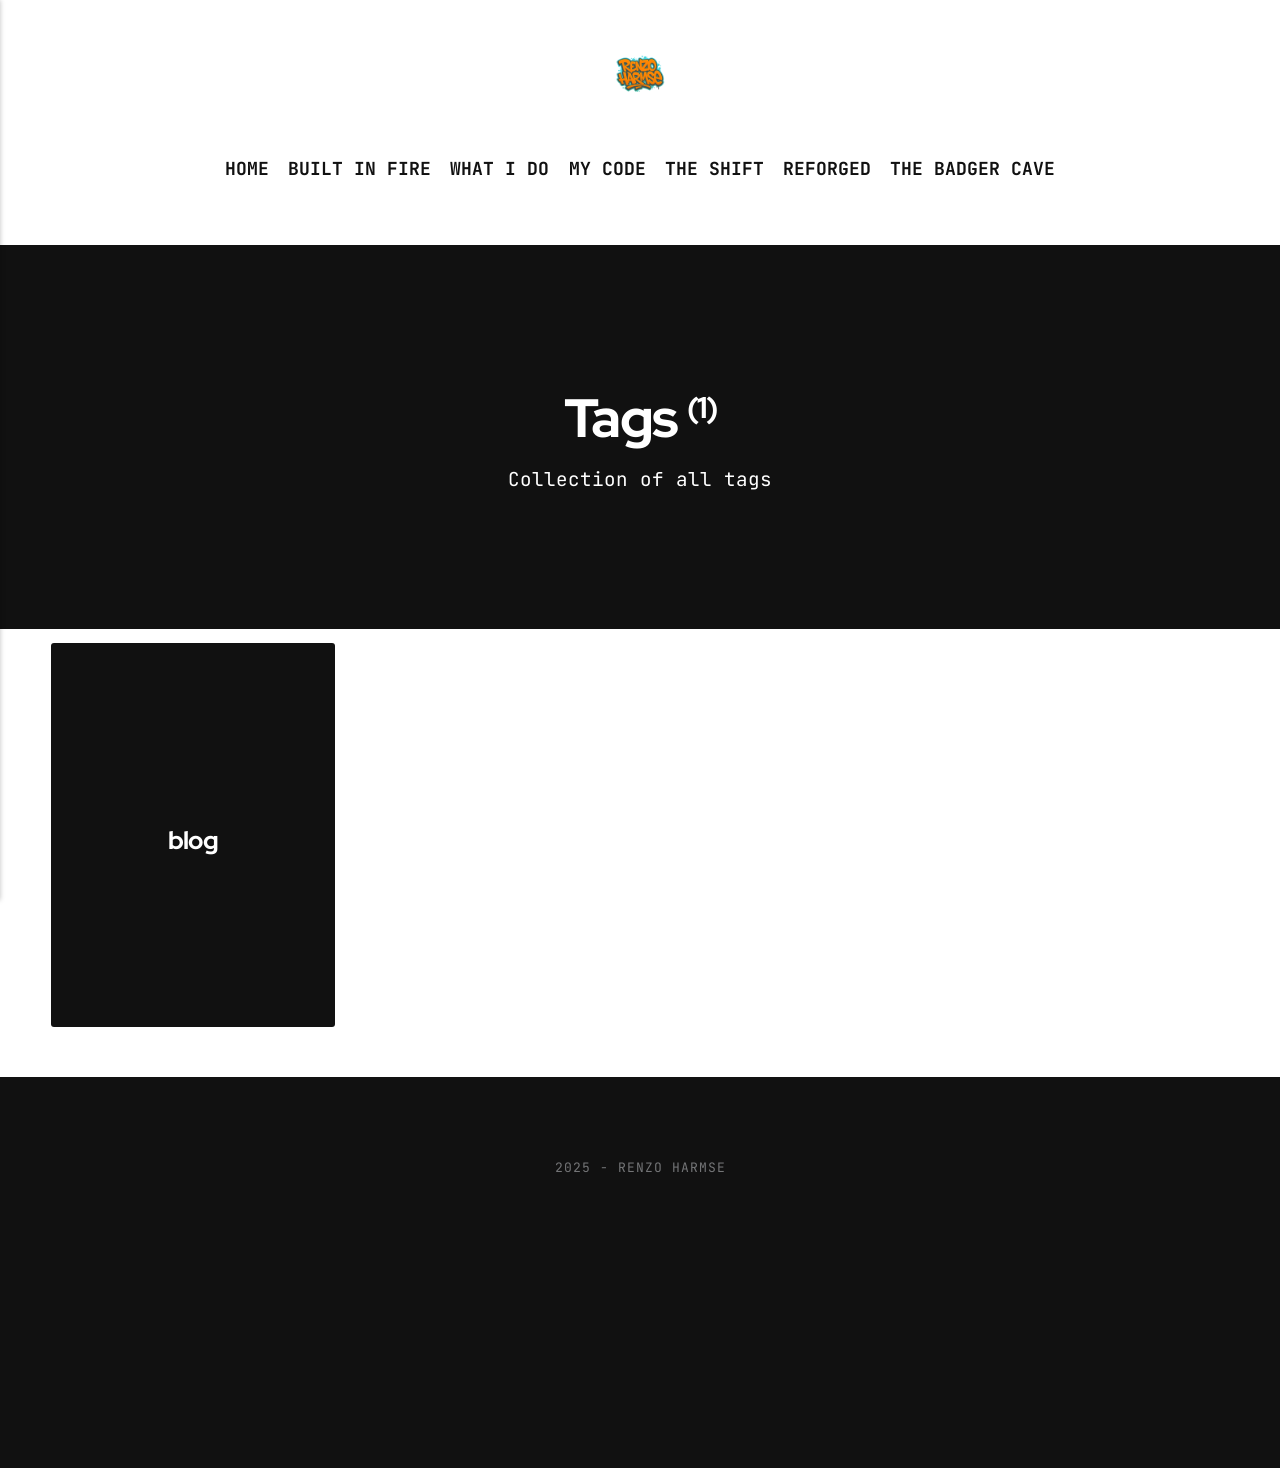
==== commit a5453e8e: "Publii: update content" ====
--- a/tags/index.html
+++ b/tags/index.html
@@ -1,6 +1,6 @@
-<!DOCTYPE html><html lang="en-gb"><head><meta charset="utf-8"><meta http-equiv="X-UA-Compatible" content="IE=edge"><meta name="viewport" content="width=device-width,initial-scale=1"><title>All tags - Renzo Harmse</title><meta name="robots" content="noindex, follow"><meta name="generator" content="Publii Open-Source CMS for Static Site"><link rel="alternate" type="application/atom+xml" href="https://projectmushroom.github.io/rh-site/feed.xml" title="Renzo Harmse - RSS"><link rel="alternate" type="application/json" href="https://projectmushroom.github.io/rh-site/feed.json" title="Renzo Harmse - JSON"><meta property="og:title" content="Renzo Harmse"><meta property="og:image" content="https://projectmushroom.github.io/rh-site/media/website/ChatGPT-Image-Aug-14-2025-at-03_15_29-PM.png"><meta property="og:image:width" content="1024"><meta property="og:image:height" content="1024"><meta property="og:site_name" content="Renzo Harmse"><meta property="og:description" content=""><meta property="og:url" content="https://projectmushroom.github.io/rh-site/tags/"><meta property="og:type" content="website"><link rel="preload" href="https://projectmushroom.github.io/rh-site/assets/dynamic/fonts/jetbrainsmono/jetbrainsmono.woff2" as="font" type="font/woff2" crossorigin><link rel="preload" href="https://projectmushroom.github.io/rh-site/assets/dynamic/fonts/jetbrainsmono/jetbrainsmono-italic.woff2" as="font" type="font/woff2" crossorigin><link rel="preload" href="https://projectmushroom.github.io/rh-site/assets/dynamic/fonts/redhatdisplay/redhatdisplay.woff2" as="font" type="font/woff2" crossorigin><link rel="preload" href="https://projectmushroom.github.io/rh-site/assets/dynamic/fonts/redhatdisplay/redhatdisplay-italic.woff2" as="font" type="font/woff2" crossorigin><link rel="stylesheet" href="https://projectmushroom.github.io/rh-site/assets/css/style.css?v=6c05e0051b5704a9263491dc4764c5f1"><script type="application/ld+json">{"@context":"http://schema.org","@type":"Organization","name":"Renzo Harmse","logo":"https://projectmushroom.github.io/rh-site/media/website/ChatGPT-Image-Aug-14-2025-at-03_15_29-PM.png","url":"https://projectmushroom.github.io/rh-site/","sameAs":["xxx","https://www.instagram.com/renzohar/?igsh=eXY1Nmp0ajIyMzBr&utm_source=qr","https://www.linkedin.com/in/renzo-harmse/","UC1HrAbqdu_ad3qluPDUCYEw"]}</script><noscript><style>img[loading] {
+<!DOCTYPE html><html lang="en-gb"><head><meta charset="utf-8"><meta http-equiv="X-UA-Compatible" content="IE=edge"><meta name="viewport" content="width=device-width,initial-scale=1"><title>All tags - Renzo Harmse</title><meta name="robots" content="noindex, follow"><meta name="generator" content="Publii Open-Source CMS for Static Site"><link rel="alternate" type="application/atom+xml" href="https://projectmushroom.github.io/rh-site/feed.xml" title="Renzo Harmse - RSS"><link rel="alternate" type="application/json" href="https://projectmushroom.github.io/rh-site/feed.json" title="Renzo Harmse - JSON"><meta property="og:title" content="Renzo Harmse"><meta property="og:image" content="https://projectmushroom.github.io/rh-site/media/website/20250814_1732_Graffiti-Name-Art_remix_01k2mka5mzeagsdj9k025tv1bg.png"><meta property="og:image:width" content="1024"><meta property="og:image:height" content="1536"><meta property="og:site_name" content="Renzo Harmse"><meta property="og:description" content=""><meta property="og:url" content="https://projectmushroom.github.io/rh-site/tags/"><meta property="og:type" content="website"><link rel="preload" href="https://projectmushroom.github.io/rh-site/assets/dynamic/fonts/jetbrainsmono/jetbrainsmono.woff2" as="font" type="font/woff2" crossorigin><link rel="preload" href="https://projectmushroom.github.io/rh-site/assets/dynamic/fonts/jetbrainsmono/jetbrainsmono-italic.woff2" as="font" type="font/woff2" crossorigin><link rel="preload" href="https://projectmushroom.github.io/rh-site/assets/dynamic/fonts/redhatdisplay/redhatdisplay.woff2" as="font" type="font/woff2" crossorigin><link rel="preload" href="https://projectmushroom.github.io/rh-site/assets/dynamic/fonts/redhatdisplay/redhatdisplay-italic.woff2" as="font" type="font/woff2" crossorigin><link rel="stylesheet" href="https://projectmushroom.github.io/rh-site/assets/css/style.css?v=6c05e0051b5704a9263491dc4764c5f1"><script type="application/ld+json">{"@context":"http://schema.org","@type":"Organization","name":"Renzo Harmse","logo":"https://projectmushroom.github.io/rh-site/media/website/20250814_1732_Graffiti-Name-Art_remix_01k2mka5mzeagsdj9k025tv1bg.png","url":"https://projectmushroom.github.io/rh-site/","sameAs":["xxx","https://www.instagram.com/renzohar/?igsh=eXY1Nmp0ajIyMzBr&utm_source=qr","https://www.linkedin.com/in/renzo-harmse/","UC1HrAbqdu_ad3qluPDUCYEw"]}</script><noscript><style>img[loading] {
                     opacity: 1;
-                }</style></noscript></head><body class="tags-template"><div class="container"><header class="top" id="js-top"><div><a class="logo" href="https://projectmushroom.github.io/rh-site/"><img src="https://projectmushroom.github.io/rh-site/media/website/ChatGPT-Image-Aug-14-2025-at-03_15_29-PM.png" alt="Renzo Harmse" width="1024" height="1024"></a><nav class="navbar"><button class="navbar__toggle" aria-label="Menu" aria-haspopup="true" aria-expanded="false"><span class="navbar__toggle-box"><span class="navbar__toggle-inner">Menu</span></span></button><ul class="navbar__menu"><li><a href="https://projectmushroom.github.io/rh-site/" target="_self">HOME</a></li><li><a href="https://projectmushroom.github.io/rh-site/the-war-ive-walked.html" target="_self">BUILT IN FIRE</a></li><li><a href="https://projectmushroom.github.io/rh-site/what-i-do.html" target="_self">WHAT I DO</a></li><li><a href="https://projectmushroom.github.io/rh-site/my-code.html" target="_self">MY CODE</a></li><li><a href="https://projectmushroom.github.io/rh-site/the-shift.html" target="_self">THE SHIFT</a></li><li><a href="https://projectmushroom.github.io/rh-site/reforged.html" target="_self">REFORGED</a></li><li><a href="https://projectmushroom.github.io/rh-site/the-badger-cave.html" target="_self">THE BADGER CAVE</a></li></ul></nav></div></header><main class="page page--tags"><div class="hero hero--full"><header class="hero__header"><h1>Tags <sup>(1)</sup></h1><p>Collection of all tags</p></header></div><ul class="l-grid l-grid--0"><li class="c-card"><div class="c-card__header"><h2><a href="https://projectmushroom.github.io/rh-site/tags/blog/">blog</a></h2></div></li></ul></main></div><footer class="footer"><div class="footer__wrapper"><div class="footer__copyright"><p>2025 - Renzo Harmse</p><p> </p><h1> </h1></div><div class="footer__social"><a href="xxx" aria-label="Facebook" class="facebook"><svg><use xlink:href="https://projectmushroom.github.io/rh-site/assets/svg/svg-map.svg#facebook"/></svg> </a><a href="https://www.instagram.com/renzohar/?igsh&#x3D;eXY1Nmp0ajIyMzBr&amp;utm_source&#x3D;qr" aria-label="Instagram" class="instagram"><svg><use xlink:href="https://projectmushroom.github.io/rh-site/assets/svg/svg-map.svg#instagram"/></svg> </a><a href="https://www.linkedin.com/in/renzo-harmse/" aria-label="LinkedIn" class="linkedin"><svg><use xlink:href="https://projectmushroom.github.io/rh-site/assets/svg/svg-map.svg#linkedin"/></svg> </a><a href="UC1HrAbqdu_ad3qluPDUCYEw" aria-label="Youtube" class="youtube"><svg><use xlink:href="https://projectmushroom.github.io/rh-site/assets/svg/svg-map.svg#youtube"/></svg></a></div><button onclick="backToTopFunction()" id="backToTop" class="footer__bttop" aria-label="Back to top" title="Back to top"><svg><use xlink:href="https://projectmushroom.github.io/rh-site/assets/svg/svg-map.svg#toparrow"/></svg></button></div></footer><script>window.publiiThemeMenuConfig = {    
+                }</style></noscript></head><body class="tags-template"><div class="container"><header class="top" id="js-top"><div><a class="logo" href="https://projectmushroom.github.io/rh-site/"><img src="https://projectmushroom.github.io/rh-site/media/website/20250814_1732_Graffiti-Name-Art_remix_01k2mka5mzeagsdj9k025tv1bg.png" alt="Renzo Harmse" width="1024" height="1536"></a><nav class="navbar"><button class="navbar__toggle" aria-label="Menu" aria-haspopup="true" aria-expanded="false"><span class="navbar__toggle-box"><span class="navbar__toggle-inner">Menu</span></span></button><ul class="navbar__menu"><li><a href="https://projectmushroom.github.io/rh-site/" target="_self">HOME</a></li><li><a href="https://projectmushroom.github.io/rh-site/the-war-ive-walked.html" target="_self">BUILT IN FIRE</a></li><li><a href="https://projectmushroom.github.io/rh-site/what-i-do.html" target="_self">WHAT I DO</a></li><li><a href="https://projectmushroom.github.io/rh-site/my-code.html" target="_self">MY CODE</a></li><li><a href="https://projectmushroom.github.io/rh-site/the-shift.html" target="_self">THE SHIFT</a></li><li><a href="https://projectmushroom.github.io/rh-site/reforged.html" target="_self">REFORGED</a></li><li><a href="https://projectmushroom.github.io/rh-site/the-badger-cave.html" target="_self">THE BADGER CAVE</a></li></ul></nav></div></header><main class="page page--tags"><div class="hero hero--full"><header class="hero__header"><h1>Tags <sup>(1)</sup></h1><p>Collection of all tags</p></header></div><ul class="l-grid l-grid--0"><li class="c-card"><div class="c-card__header"><h2><a href="https://projectmushroom.github.io/rh-site/tags/blog/">blog</a></h2></div></li></ul></main></div><footer class="footer"><div class="footer__wrapper"><div class="footer__copyright"><p>2025 - Renzo Harmse</p><p> </p><h1> </h1></div><div class="footer__social"><a href="xxx" aria-label="Facebook" class="facebook"><svg><use xlink:href="https://projectmushroom.github.io/rh-site/assets/svg/svg-map.svg#facebook"/></svg> </a><a href="https://www.instagram.com/renzohar/?igsh&#x3D;eXY1Nmp0ajIyMzBr&amp;utm_source&#x3D;qr" aria-label="Instagram" class="instagram"><svg><use xlink:href="https://projectmushroom.github.io/rh-site/assets/svg/svg-map.svg#instagram"/></svg> </a><a href="https://www.linkedin.com/in/renzo-harmse/" aria-label="LinkedIn" class="linkedin"><svg><use xlink:href="https://projectmushroom.github.io/rh-site/assets/svg/svg-map.svg#linkedin"/></svg> </a><a href="UC1HrAbqdu_ad3qluPDUCYEw" aria-label="Youtube" class="youtube"><svg><use xlink:href="https://projectmushroom.github.io/rh-site/assets/svg/svg-map.svg#youtube"/></svg></a></div><button onclick="backToTopFunction()" id="backToTop" class="footer__bttop" aria-label="Back to top" title="Back to top"><svg><use xlink:href="https://projectmushroom.github.io/rh-site/assets/svg/svg-map.svg#toparrow"/></svg></button></div></footer><script>window.publiiThemeMenuConfig = {    
         mobileMenuMode: 'sidebar',
         animationSpeed: 300,
         submenuWidth: 'auto',
